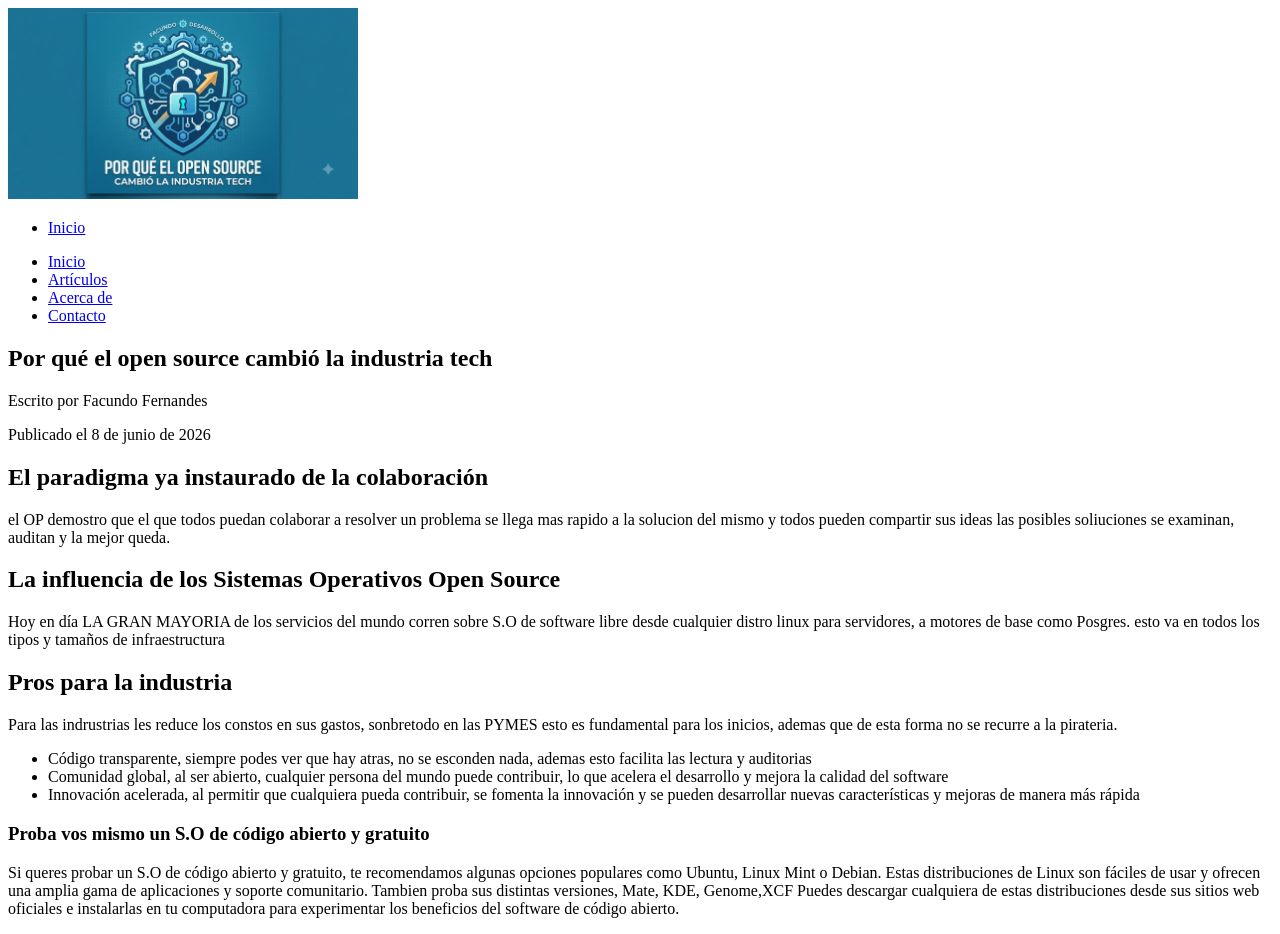
==== modulo-01_html-css/ejercicio-01_estructura-semantica/Solucion/index.html @ 6b08dd0e "En este commit meti el Req 1.1.7 y le puse una imagen al logo, no tengo idea de los tamaños pero le " ====
<!DOCTYPE html>
<!--Esto seria el Req 1.1.1-->

<html lang="es">
<head>
    <!--Inicia el Req 1.1.2-->
    <meta charset="UTF-8">
    <meta name="viewport" content="width=device-width, initial-scale=1.0">
    <title>Por qué el open source cambió la industria tech
</title>

<meta name="description" content="El open source ha revolucionado la industria tecnológica al fomentar la colaboración (contribucion mundiañ),
 la innovación y la accesibilidad. Al permitir que desarrolladores de todo el mundo contribuyan a proyectos de software, se han acelerado los avances tecnológicos y se han creado soluciones más robustas y seguras. 
 Además, el OP ha democratizado el acceso a herramientas y recursos, permitiendo que pequeñas empresas y desarrolladores independientes compitan con grandes corporaciones. En resumen, el open source ha transformado la forma en que se desarrolla 
 y se comparte el software, impulsando un ecosistema tecnológico más dinámico e inclusivo.">
</head>
<body>
     <!--Inicia el Req 1.1.3-->
     <header>
        <img src=logo.png alt="logo de la pag" alt="Logo oficial de la Agencia Tech" width="350">
        <nav>
            <ul>
                <li><a href="#inicio">Inicio</a></li>
                </ul>
        </nav>
     <!--Req 1.1.4-->
        <nav>   
            <ul>
                <li><a href="#">Inicio</a></li>
                <li><a href="#">Artículos</a></li>
                <li><a href="#">Acerca de</a></li>
                <li><a href="#">Contacto</a></li>
            </ul>
            
        </nav>

     </header>
      <!--Req 1.1.5-->

     <main>
        
        <!--Req 1.1.6-->
        <article>

         <header> 
            <h1>Por qué el open source cambió la industria tech</h1>
            <p>Escrito por Facundo Fernandes</p>
            <p>Publicado el <time datetime="2026-06-08">8 de junio de 2026</time></p>
        </header>
        <section>
            <h2> El paradigma ya instaurado de la colaboración </h2>
            <p> el OP demostro que el que todos puedan colaborar a resolver un problema se llega mas rapido a la solucion del mismo y todos pueden compartir sus ideas
                las posibles soliuciones se examinan, auditan y la mejor queda.</p>
        </section>            
                        
        <section>   
           <h2> La influencia de los Sistemas Operativos Open Source</h2>
           <p> Hoy en día LA GRAN MAYORIA de los servicios del mundo corren sobre S.O de software libre desde cualquier distro linux para servidores, a motores de base como Posgres.
            esto va en todos los tipos y tamaños de infraestructura </p>
        </section>

        <section>
           <h2> Pros para la industria</h2>    
           <p> Para las indrustrias les reduce los constos en sus gastos, sonbretodo en las PYMES esto es fundamental para los inicios, ademas que de esta forma no se recurre a la pirateria. </p>
         
           <!--Req 1.1.7 son el li son las motitas -->
         <ul>
            <li> Código transparente, siempre podes ver que hay atras, no se esconden nada, ademas esto facilita las lectura y auditorias</li>
            <li> Comunidad global, al ser abierto, cualquier persona del mundo puede contribuir, lo que acelera el desarrollo y mejora la calidad del software</li>
            <li> Innovación acelerada, al permitir que cualquiera pueda contribuir, se fomenta la innovación y se pueden desarrollar nuevas características y mejoras de manera más rápida</li>

         </ul>    
           
        </section>

        <aside>
            <h3> Proba vos mismo un S.O de código abierto y gratuito</h3>
            <p> Si queres probar un S.O de código abierto y gratuito, te recomendamos algunas opciones populares como Ubuntu, Linux Mint o Debian. 
                Estas distribuciones de Linux son fáciles de usar y ofrecen una amplia gama de aplicaciones y soporte comunitario. Tambien proba sus distintas versiones, Mate, KDE, Genome,XCF
                 Puedes descargar cualquiera de estas distribuciones desde sus sitios web oficiales e instalarlas en tu computadora para experimentar los beneficios del software de código abierto.  </p>
        </aside>

     </article>





  </body>
<!-- TP-CHECK: 1.1 | Fernandes Facundo | entendí que las etiquetas semánticas sirven para que el 
 del continido del archivo, quede mejor estructurado, ayuda a una mejor comprensión del contenido y una lectura mas clara, para el lector,
  esto ayuda a mantener limpio el código. -->  
</html>
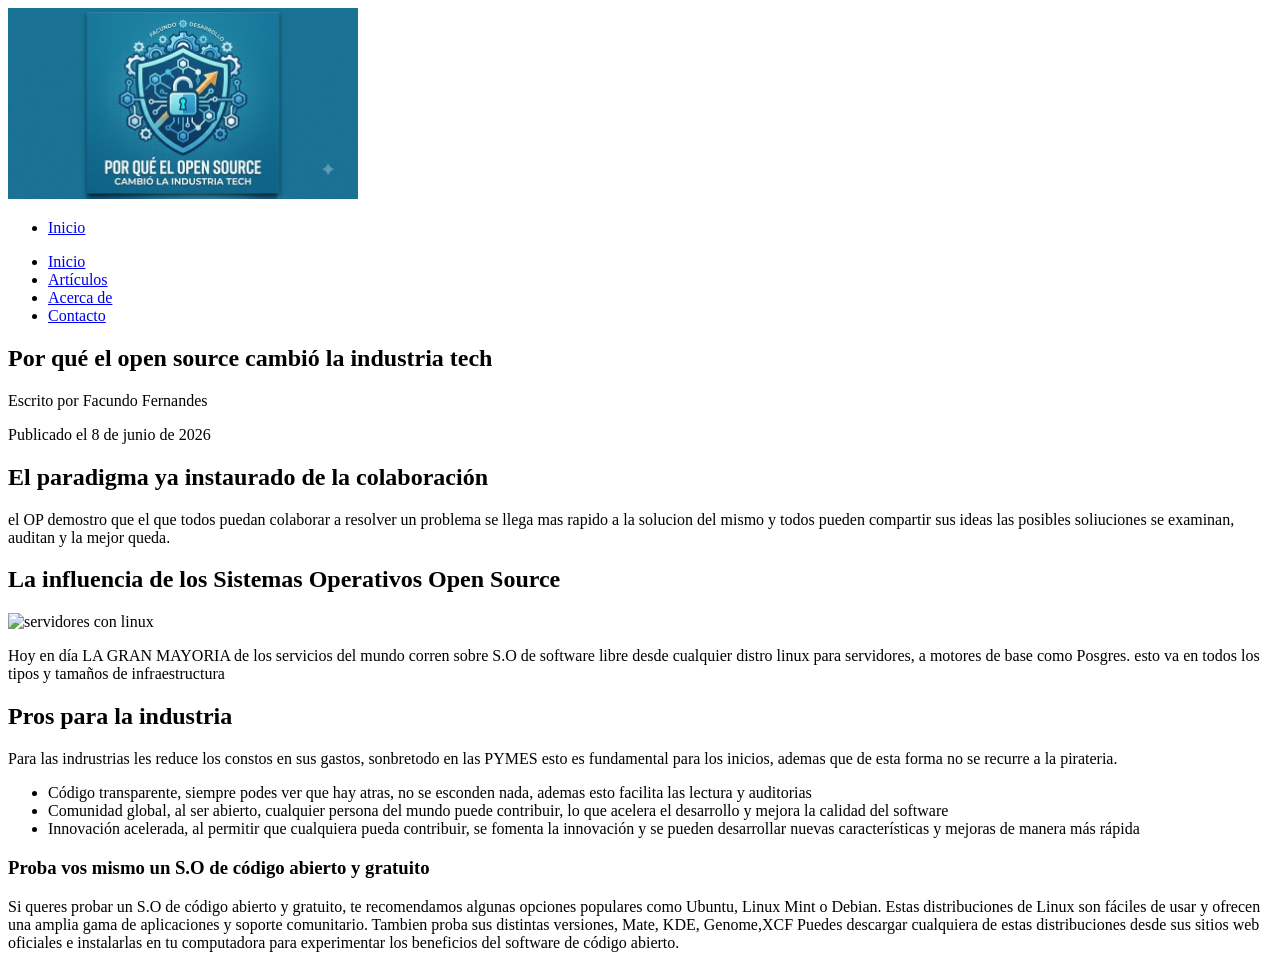
==== commit 88f7e278: "Aca pongo Req 1.1.8 le invente esa imagen dsp vere con que tamaño ponerla" ====
--- a/modulo-01_html-css/ejercicio-01_estructura-semantica/Solucion/index.html
+++ b/modulo-01_html-css/ejercicio-01_estructura-semantica/Solucion/index.html
@@ -55,6 +55,7 @@
                         
         <section>   
            <h2> La influencia de los Sistemas Operativos Open Source</h2>
+           <img src="server.png" alt="servidores con linux" width="400">
            <p> Hoy en día LA GRAN MAYORIA de los servicios del mundo corren sobre S.O de software libre desde cualquier distro linux para servidores, a motores de base como Posgres.
             esto va en todos los tipos y tamaños de infraestructura </p>
         </section>
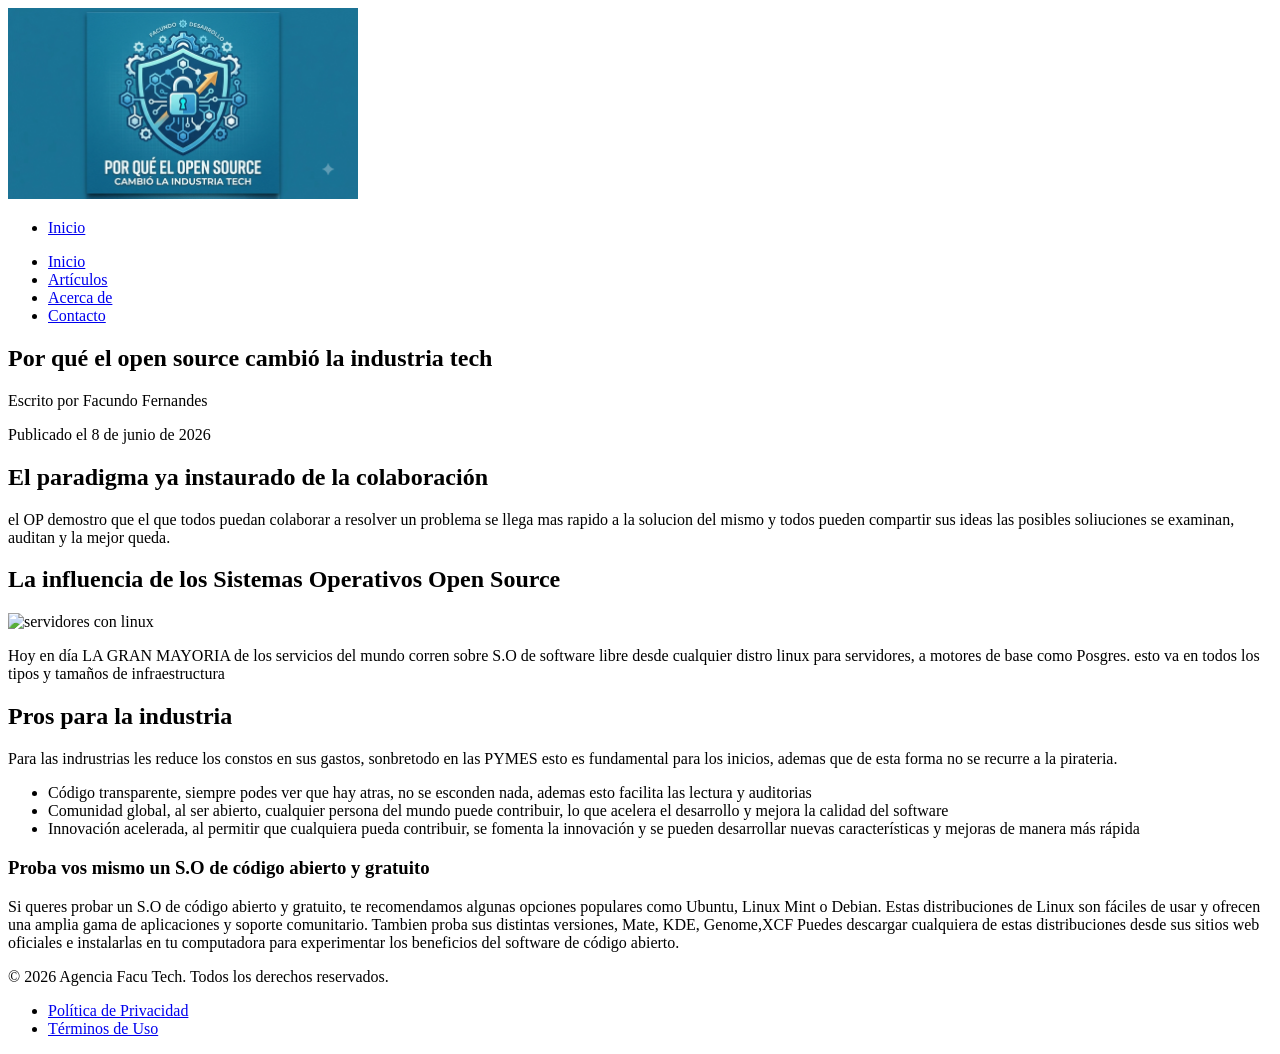
==== commit 464907ba: "Buen acá subo el Req 1.1.9" ====
--- a/modulo-01_html-css/ejercicio-01_estructura-semantica/Solucion/index.html
+++ b/modulo-01_html-css/ejercicio-01_estructura-semantica/Solucion/index.html
@@ -84,10 +84,17 @@
      </article>
 
 
-
-
-
   </body>
+ <!--Req 1.1.9-->
+  <footer>
+        <p>&copy; 2026 Agencia Facu Tech. Todos los derechos reservados.</p>
+        <nav>
+            <ul>
+                <li><a href="#privacidad">Política de Privacidad</a></li>
+                <li><a href="#terminos">Términos de Uso</a></li>
+            </ul>
+        </nav>
+    </footer>
 <!-- TP-CHECK: 1.1 | Fernandes Facundo | entendí que las etiquetas semánticas sirven para que el 
  del continido del archivo, quede mejor estructurado, ayuda a una mejor comprensión del contenido y una lectura mas clara, para el lector,
   esto ayuda a mantener limpio el código. -->  
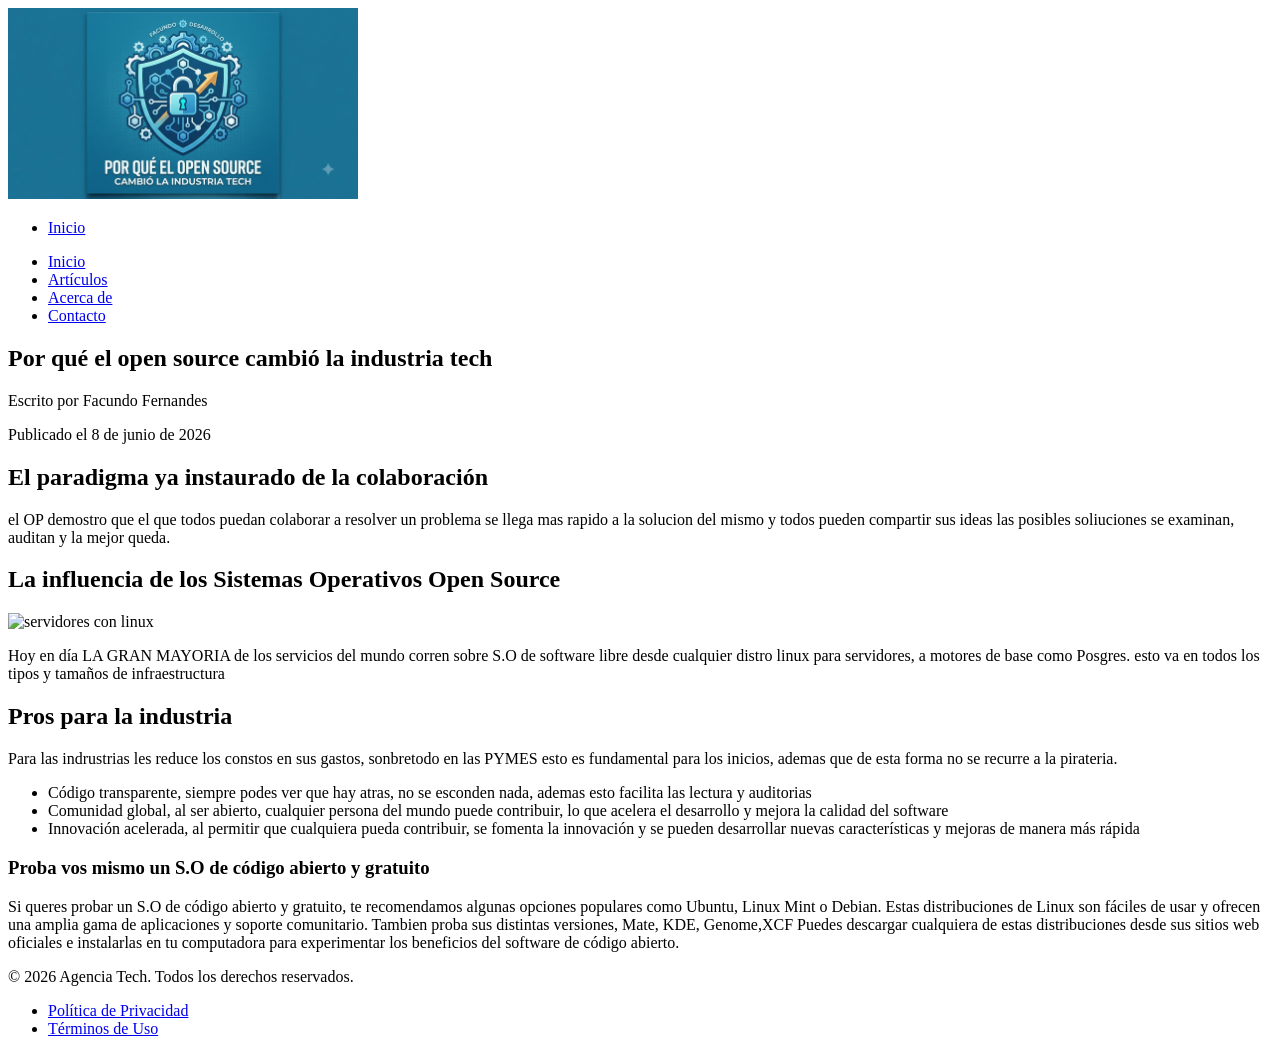
==== commit ae49d6da: "bueno aca tuve un par de errores repeti alt, me falto cerrar uno artiule, y demas, ahora esta valida" ====
--- a/modulo-01_html-css/ejercicio-01_estructura-semantica/Solucion/index.html
+++ b/modulo-01_html-css/ejercicio-01_estructura-semantica/Solucion/index.html
@@ -17,7 +17,7 @@
 <body>
      <!--Inicia el Req 1.1.3-->
      <header>
-        <img src=logo.png alt="logo de la pag" alt="Logo oficial de la Agencia Tech" width="350">
+        <img src=logo.png alt="logo de la pag" width="350">
         <nav>
             <ul>
                 <li><a href="#inicio">Inicio</a></li>
@@ -80,14 +80,12 @@
                 Estas distribuciones de Linux son fáciles de usar y ofrecen una amplia gama de aplicaciones y soporte comunitario. Tambien proba sus distintas versiones, Mate, KDE, Genome,XCF
                  Puedes descargar cualquiera de estas distribuciones desde sus sitios web oficiales e instalarlas en tu computadora para experimentar los beneficios del software de código abierto.  </p>
         </aside>
+ </article>    
 
-     </article>
+</main>
 
-
-  </body>
- <!--Req 1.1.9-->
-  <footer>
-        <p>&copy; 2026 Agencia Facu Tech. Todos los derechos reservados.</p>
+    <footer>
+        <p>&copy; 2026 Agencia Tech. Todos los derechos reservados.</p>
         <nav>
             <ul>
                 <li><a href="#privacidad">Política de Privacidad</a></li>
@@ -95,7 +93,9 @@
             </ul>
         </nav>
     </footer>
+
+    </body>
+</html>
 <!-- TP-CHECK: 1.1 | Fernandes Facundo | entendí que las etiquetas semánticas sirven para que el 
  del continido del archivo, quede mejor estructurado, ayuda a una mejor comprensión del contenido y una lectura mas clara, para el lector,
   esto ayuda a mantener limpio el código. -->  
-</html>
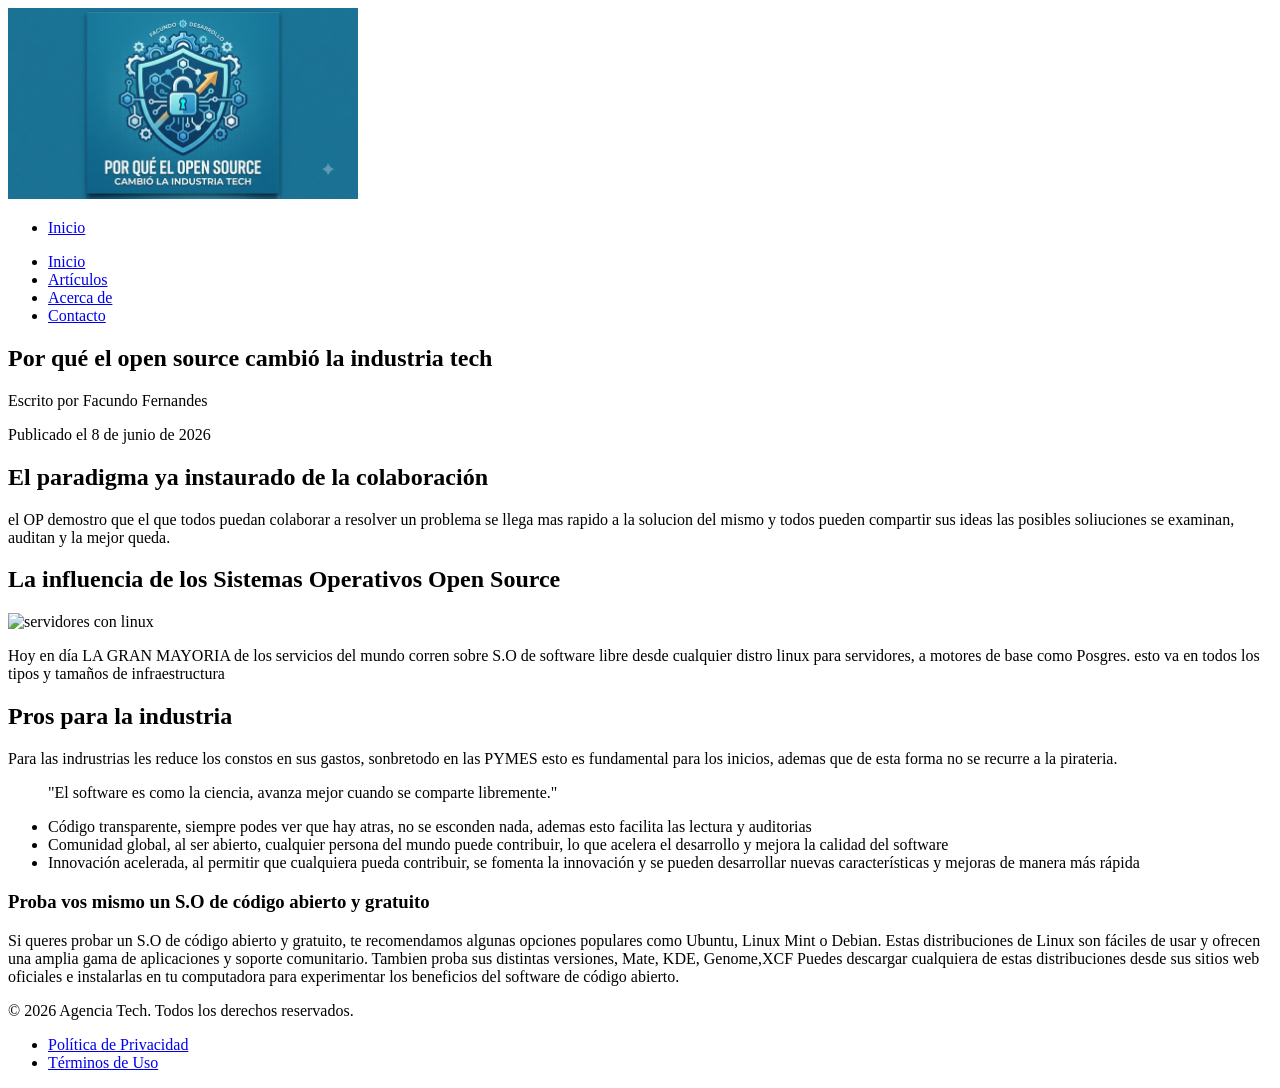
==== commit b0a6af1f: "subo el Req 1.1.B1, cito Linux Torvalds creador de linux y Maximo referente de la filosofia del soft" ====
--- a/modulo-01_html-css/ejercicio-01_estructura-semantica/Solucion/index.html
+++ b/modulo-01_html-css/ejercicio-01_estructura-semantica/Solucion/index.html
@@ -63,7 +63,9 @@
         <section>
            <h2> Pros para la industria</h2>    
            <p> Para las indrustrias les reduce los constos en sus gastos, sonbretodo en las PYMES esto es fundamental para los inicios, ademas que de esta forma no se recurre a la pirateria. </p>
-         
+             <blockquote cite="https://es.wikipedia.org/wiki/Linus_Torvalds">
+                    "El software es como la ciencia, avanza mejor cuando se comparte libremente."
+                </blockquote>
            <!--Req 1.1.7 son el li son las motitas -->
          <ul>
             <li> Código transparente, siempre podes ver que hay atras, no se esconden nada, ademas esto facilita las lectura y auditorias</li>
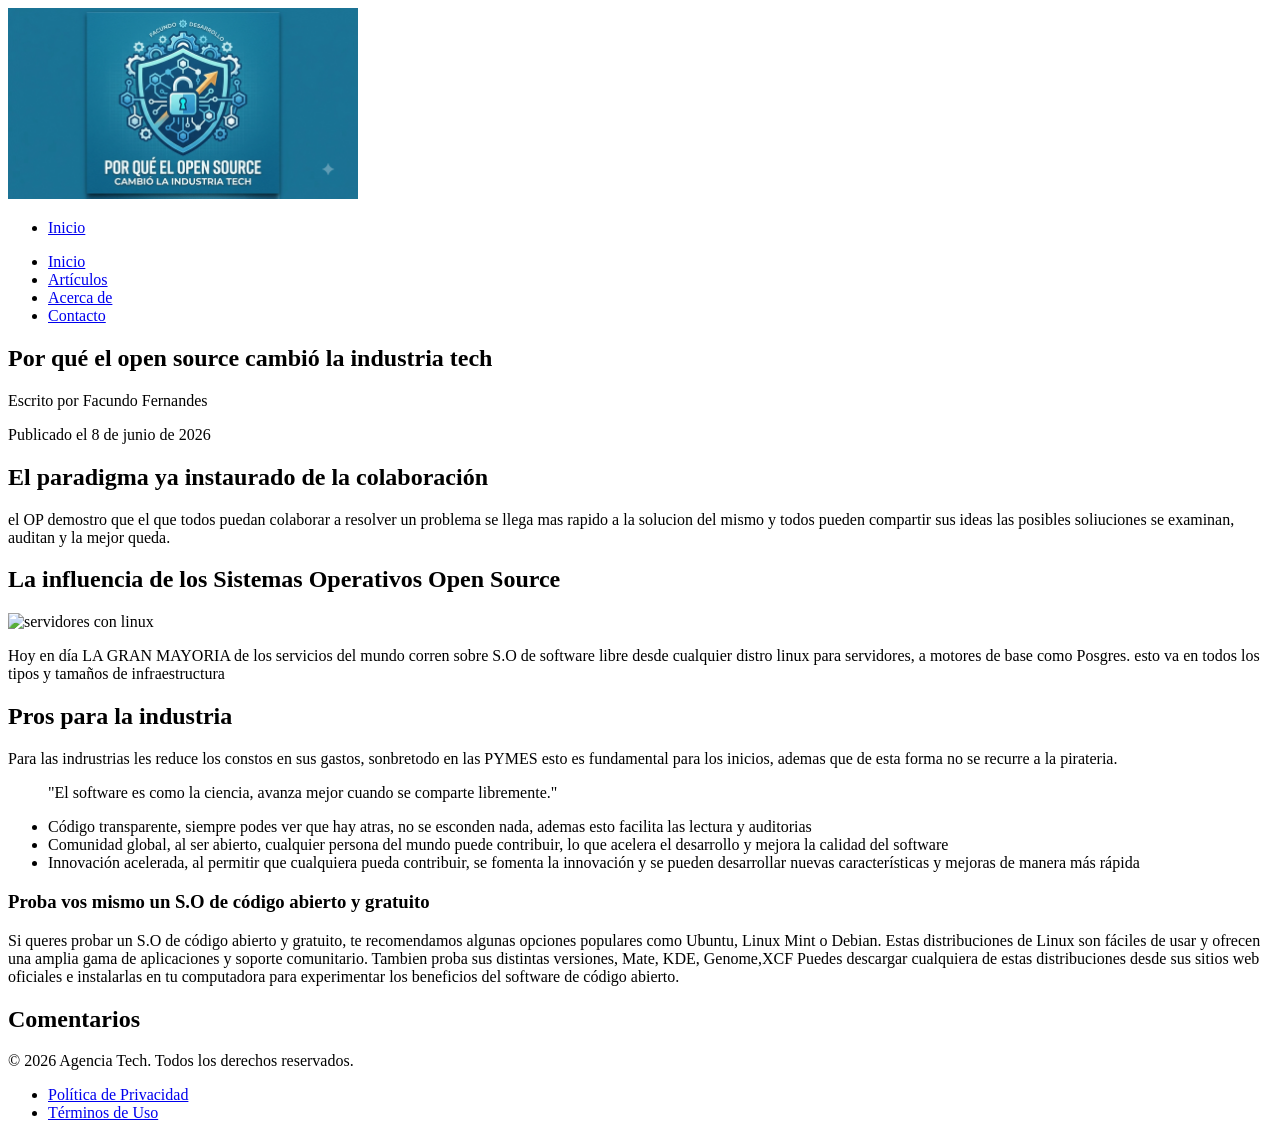
==== commit 2ef55bc5: "subo el req1.1b2" ====
--- a/modulo-01_html-css/ejercicio-01_estructura-semantica/Solucion/index.html
+++ b/modulo-01_html-css/ejercicio-01_estructura-semantica/Solucion/index.html
@@ -82,6 +82,11 @@
                 Estas distribuciones de Linux son fáciles de usar y ofrecen una amplia gama de aplicaciones y soporte comunitario. Tambien proba sus distintas versiones, Mate, KDE, Genome,XCF
                  Puedes descargar cualquiera de estas distribuciones desde sus sitios web oficiales e instalarlas en tu computadora para experimentar los beneficios del software de código abierto.  </p>
         </aside>
+               
+         <section>     <!--Req 1.1B2-->
+          <h2> Comentarios </h2>
+
+         </section>
  </article>    
 
 </main>
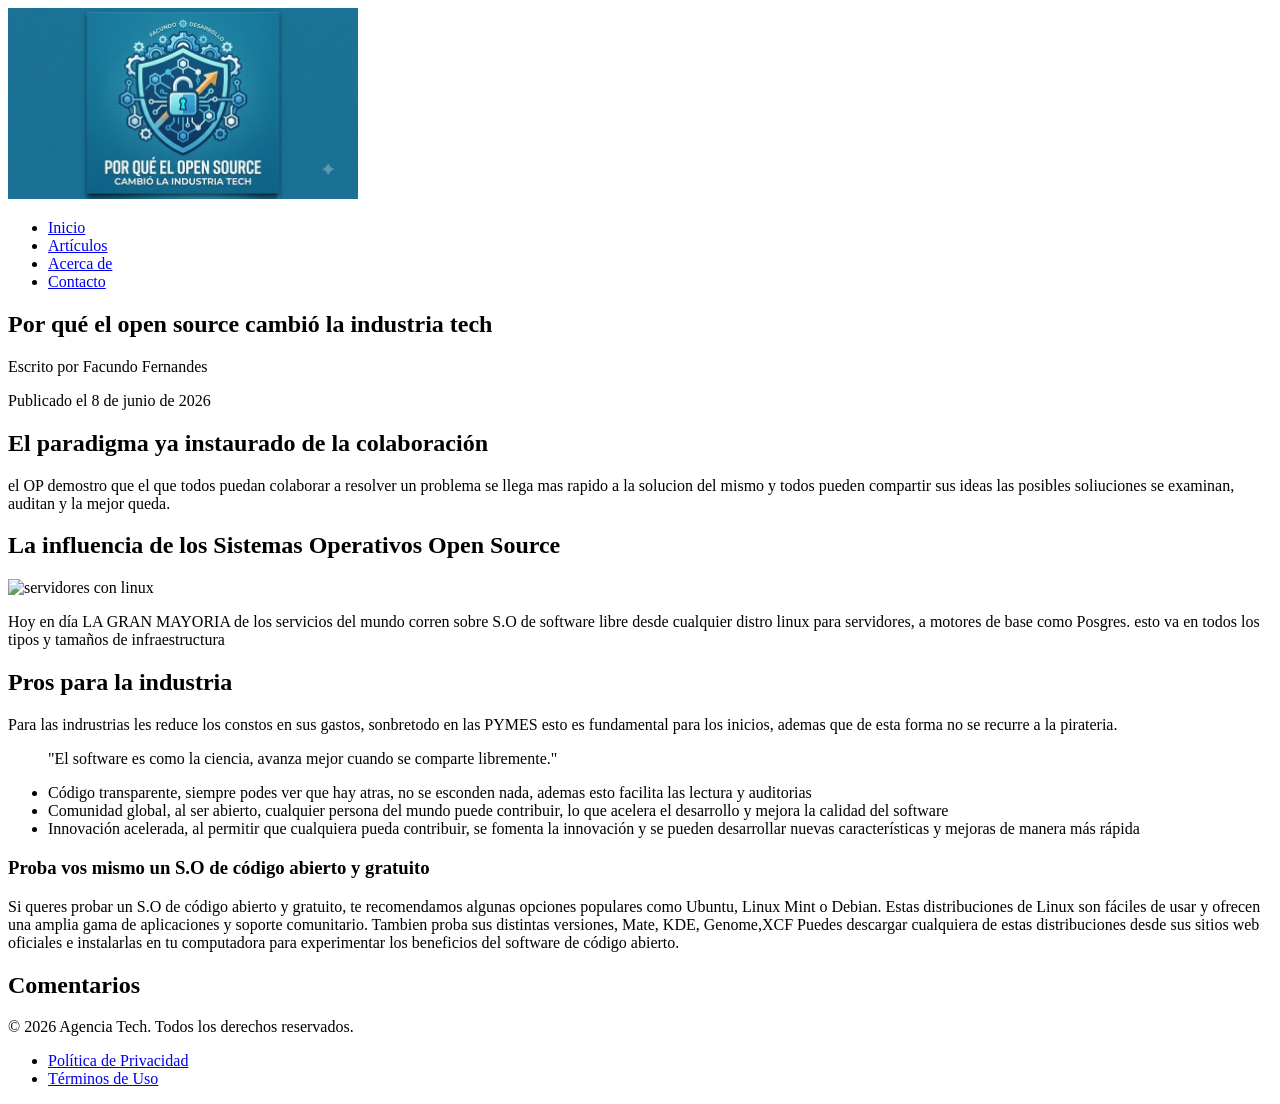
==== commit eb450ded: "arregle que tenia 2 inicios" ====
--- a/modulo-01_html-css/ejercicio-01_estructura-semantica/Solucion/index.html
+++ b/modulo-01_html-css/ejercicio-01_estructura-semantica/Solucion/index.html
@@ -6,6 +6,10 @@
     <!--Inicia el Req 1.1.2-->
     <meta charset="UTF-8">
     <meta name="viewport" content="width=device-width, initial-scale=1.0">
+    <!--Req 1.1.B3 estos son los metadatos de la página para que otras pag puedan usarla-->
+    <meta property="og:title" content="Por qué el open source cambió la industria tech">
+    <meta property="og:description" content="El open source ha revolucionado la industria tecnológica al fomentar la colaboración, la innovación y la accesibilidad.">
+    <meta property="og:image" content="https://tudominio.com/logo.png">
     <title>Por qué el open source cambió la industria tech
 </title>
 
@@ -18,11 +22,7 @@
      <!--Inicia el Req 1.1.3-->
      <header>
         <img src=logo.png alt="logo de la pag" width="350">
-        <nav>
-            <ul>
-                <li><a href="#inicio">Inicio</a></li>
-                </ul>
-        </nav>
+       
      <!--Req 1.1.4-->
         <nav>   
             <ul>
